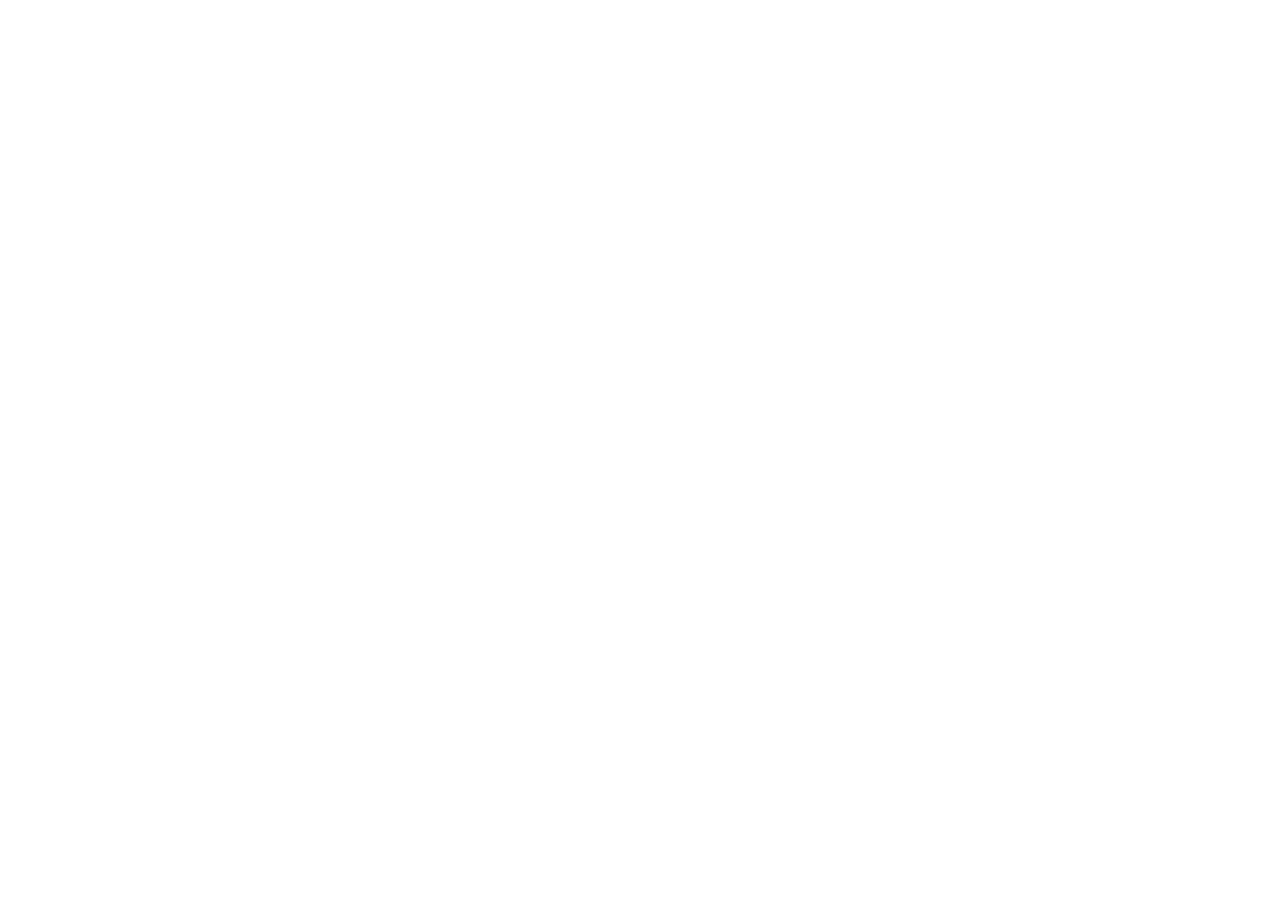
==== pizza.html @ e07d152f "add first draft pizza constructor and scripts" ====
<!DOCTYPE html>
<html lang="en-US">
<head>
	<link href="css/bootstrap.css" rel="stylesheet" type="text/css">
	<link href="css/styles.css" rel="stylesheet" type="text/css">
	<script src="js/jquery-3.6.0.js"></script>
	<script src="js/scripts.js"></script>
	<title>Independent Project 4</title>
</head>
<body>
	
</body>
</html>
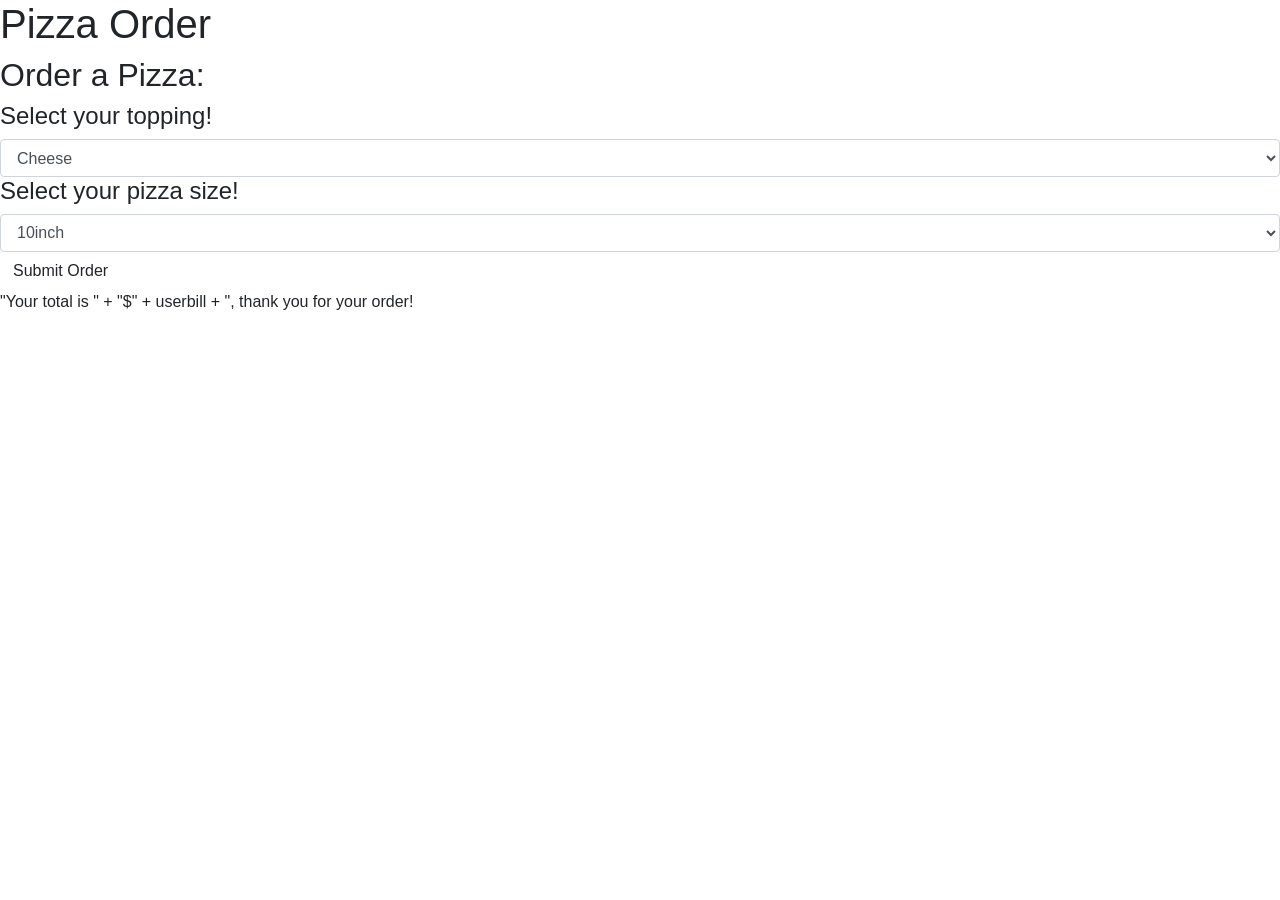
==== commit 81397f9b: "add text to html page" ====
--- a/pizza.html
+++ b/pizza.html
@@ -8,6 +8,28 @@
 	<title>Independent Project 4</title>
 </head>
 <body>
-	
+	<h1>Pizza Order</h1>
+	<form id="newOrder">
+		<h2>Order a Pizza:</h2>
+		<h4>Select your topping!</h4>
+		<select class="form-control" id="toppings">
+			<option>Cheese</option>
+			<option>Pepperoni</option>
+			<option>Artichoke</option>
+			<option>Anchovy</option>
+		</select>
+		<h4>Select your pizza size!</h4>
+		<select class="form-control" id="sizes">
+			<option>10inch</option>
+			<option>12inch</option>
+			<option>16inch</option>
+		</select>
+
+		<button type="submit" class="btn">Submit Order</button>
+	</form>
+
+	<div id="orderTotal">
+		<p>"Your total is " + "$" + userbill + ", thank you for your order!</p>
+	</div>
 </body>
 </html>
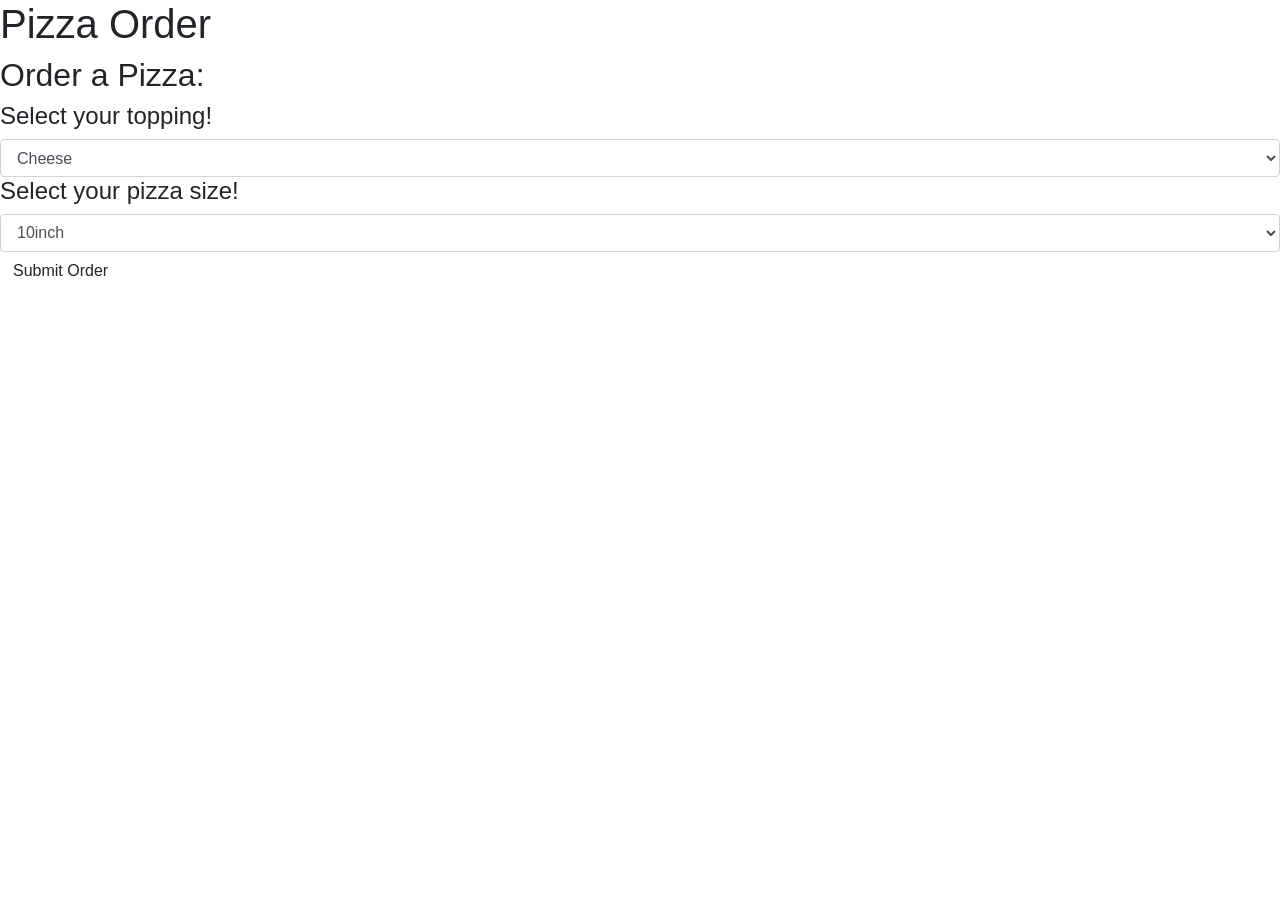
==== commit 198cd7b0: "add different object variables" ====
--- a/pizza.html
+++ b/pizza.html
@@ -29,7 +29,7 @@
 	</form>
 
 	<div id="orderTotal">
-		<p>"Your total is " + "$" + userbill + ", thank you for your order!</p>
+		<p>"Your total is " + "$" + <span id="userBill"></span> + ", thank you for your order!</p>
 	</div>
 </body>
 </html>
--- a/css/styles.css
+++ b/css/styles.css
@@ -0,0 +1,3 @@
+#orderTotal{
+	display: none;
+}
